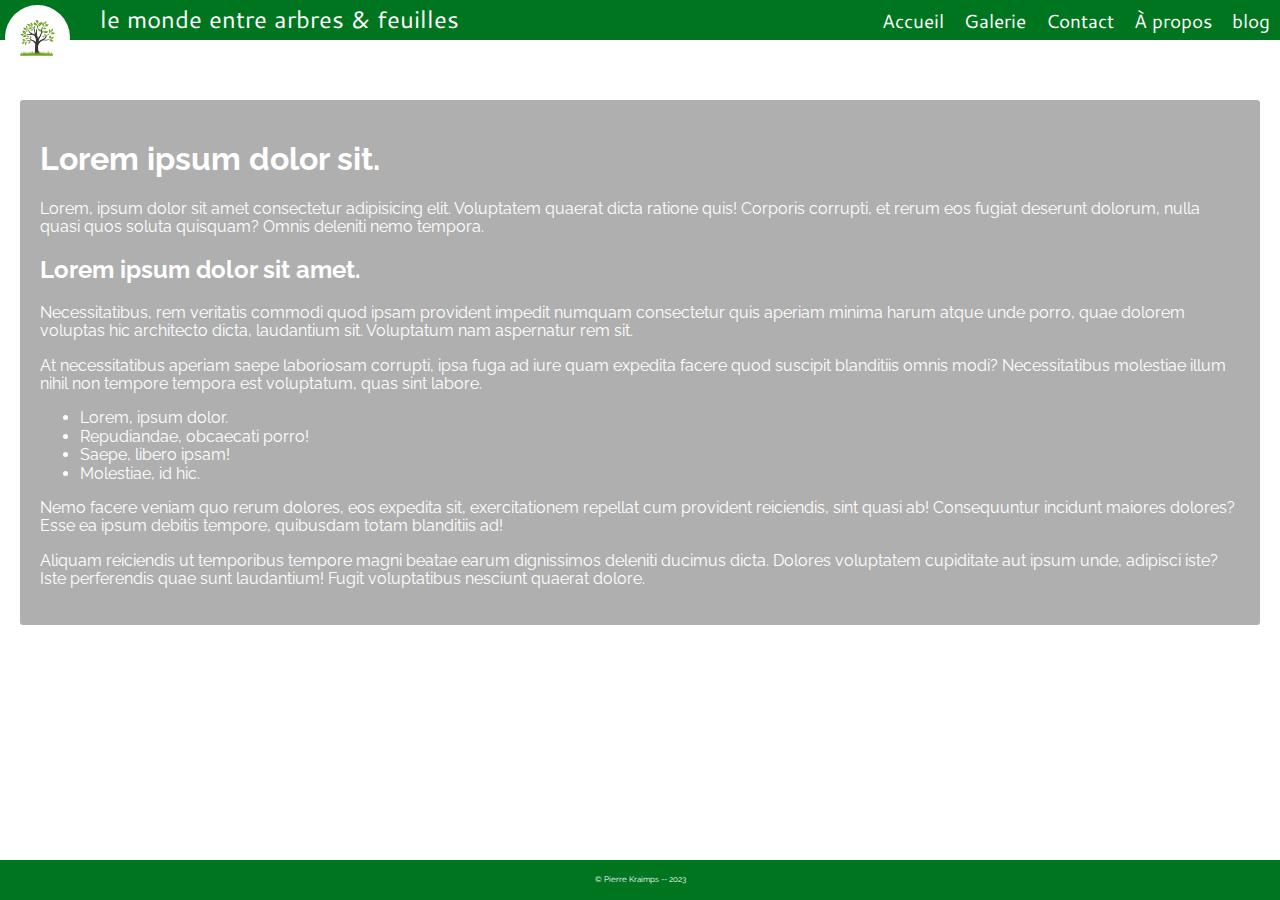
==== about.html @ e58b83fc "wip" ====
<!DOCTYPE html>
<html lang="fr">
<head>
    <meta charset="UTF-8">
    <meta http-equiv="X-UA-Compatible" content="IE=edge">
    <meta name="viewport" content="width=device-width, initial-scale=1.0">
    <title>le monde entre arbres &amp; feuilles</title>
    <link rel="stylesheet" href="CSS/normalize.css">
    <link rel="stylesheet" href="CSS/af.css">
    <script src="js/jquery-3.4.1.min.js" defer></script>
    <script src="js/script.js" defer></script>
</head>
<body>
    <header id="mainHeader">
        <img src="images/layout/modele-concept-conception-logo-arbre_681147-374.avif" alt="logo A&F" id="logoImg">
        <h1>le monde entre arbres &amp; feuilles</h1>
        <nav id="mainNav">
            <h1 class="accessibility">Menu principal</h1>
            <p class="accessibility"><a href="#pageContent" title="Accéder directement au contenu principal de cette page">Passer le menu</a></p>
            <ul>
                <li><a href="index.html">Accueil</a></li>
                <li><a href="galerie.html">Galerie</a></li>
                <li><a href="contact.html">Contact</a></li>
                <li><a href="about.html">À  propos</a></li>
                <li><a href="blog.html">blog</a></li>
            </ul>
        </nav>
        <button id="menuToggle"><img src="images/layout/hamburger.svg" alt="Ouvrir / Fermer le menu"></button>
    </header><!-- Fin du mainHeader -->
    <section id="pageContent">
    <main>
        <h1>Lorem ipsum dolor sit.</h1>
        <p>Lorem, ipsum dolor sit amet consectetur adipisicing elit.
        Voluptatem quaerat dicta ratione quis! Corporis corrupti, et rerum eos fugiat deserunt dolorum,
        nulla quasi quos soluta quisquam? Omnis deleniti nemo tempora.</p>
        <h2>Lorem ipsum dolor sit amet.</h2>
        <p>Necessitatibus, rem veritatis commodi quod ipsam provident impedit numquam consectetur quis aperiam
        minima harum atque unde porro, quae dolorem voluptas hic architecto dicta, laudantium sit. Voluptatum
        nam aspernatur rem sit.</p>
        <p>At necessitatibus aperiam saepe laboriosam corrupti, ipsa fuga ad iure quam expedita facere quod
        suscipit blanditiis omnis modi? Necessitatibus molestiae illum nihil non tempore tempora est voluptatum,
        quas sint labore.</p>
        <ul>
            <li>Lorem, ipsum dolor.</li>
            <li>Repudiandae, obcaecati porro!</li>
            <li>Saepe, libero ipsam!</li>
            <li>Molestiae, id hic.</li>
        </ul>
        <p>Nemo facere veniam quo rerum dolores, eos expedita sit, exercitationem repellat cum provident reiciendis,
        sint quasi ab! Consequuntur incidunt maiores dolores? Esse ea ipsum debitis tempore, quibusdam totam
        blanditiis ad!</p>
        <p>Aliquam reiciendis ut temporibus tempore magni beatae earum dignissimos deleniti ducimus dicta.
        Dolores voluptatem cupiditate aut ipsum unde, adipisci iste? Iste perferendis quae sunt laudantium! Fugit voluptatibus
        nesciunt quaerat dolore.</p>
    </main><!-- Fin du pageContent -->
    </section>
    <footer id="mainFooter">
        <p>&copy; Pierre Kraimps -- 2023</p>
    </footer><!-- Fin du mainFooter -->
</body>
</html>
---- CSS/af.css ----
@import url('https://fonts.googleapis.com/css?family=Cantarell|Raleway&display=swap');


:root {
    --black: #333;
    --blue: #7186FF;
    --red: #C1272D;
    --shaded-red: rgb(223, 149, 149);
    --green: #00751F;
    --shaded-green : rgb(175, 225, 175);
    --white: #FFF;

    box-sizing: border-box;
}
*, *:before, *:after{
    box-sizing: inherit;
}

body {
    font-size: 1rem;
    font-family: Raleway, Verdana, san-serif;
}
img {
    max-width: 100%;
   /* width: fit-content;*/
    height: auto;
}
.row > .column {
    padding: 5px 8px;
  }
  
  .row:after {
    content: "";
    display: table;
    clear: both;
  }
  
  /* Create four equal columns that floats next to eachother */
  .column {
    float: left;
    width: 25%;
  }
  
  /* The Modal (background) */
  .modal {
    display: none;
    position: fixed;
    z-index: 1;
    padding-top: 100px;
    left: 0;
    top: 0;
    width: 100%;
    height: 100%;
    overflow: auto;
    background-color: black;
  }
  
  /* Modal Content */
  .modal-content {
    position: relative;
    background-color: #fefefe;
    margin: auto;
    padding: 0;
    width: 90%;
    max-width: 1200px;
  }
  
  /* The Close Button */
  .close {
    color: white;
    position: absolute;
    top: 50px;
    right: 25px;
    font-size: 35px;
    font-weight: bold;
  }
  
  .close:hover,
  .close:focus {
    color: #999;
    text-decoration: none;
    cursor: pointer;
  }
  
  /* Hide the slides by default */
  .mySlides {
    display: none;
    background-color: black;

  }
  
  /* Next & previous buttons */
  .prev,
  .next {
    cursor: pointer;
    position: absolute;
    top: 50%;
    width: auto;
    padding: 16px;
    margin-top: -50px;
    color: white;
    font-weight: bold;
    font-size: 20px;
    transition: 0.6s ease;
    border-radius: 0 3px 3px 0;
    user-select: none;
    -webkit-user-select: none;
  }
  
  /* Position the "next button" to the right */
  .next {
    right: 0;
    border-radius: 3px 0 0 3px;
  }
  
  /* On hover, add a black background color with a little bit see-through */
  .prev:hover,
  .next:hover {
    background-color: rgba(0, 0, 0, 0.8);
  }
  
  /* Number text (1/3 etc) */
  .numbertext {
    color: #f2f2f2;
    font-size: 12px;
    padding: 8px 12px;
    position: absolute;
    top: 0;
  }
  
  /* Caption text */
  .caption-container {
    text-align: center;
    background-color: black;
    padding: 5px 10px;
    color: white;
  }
  
  img.demo {
    opacity: 0.6;
    width:300px;
    height:156px;
  }

  .imgStyle{
    height:625px;
    width:100%;
  }
  
  .img0{
width:439px;
height:300px;
  }

  .active,
  .demo:hover {
    opacity: 1;
  }
  
  img.hover-shadow {
    transition: 0.3s;
  }
  
  .hover-shadow:hover {
    box-shadow: 0 4px 8px 0 rgba(0, 0, 0, 0.2), 0 6px 20px 0 rgba(0, 0, 0, 0.19);
  }

/*#overlay img {
    margin-top: 100px; 
}*/   

/*p {
    margin-top: 300px;
    text-align: center;
} */

/* li>img{
    height: 200px;
    width: 300px;
} */
.accessibility{
    position: absolute;
    left: -15000px;
}
#mainHeader{
    display: grid;
    grid-template-columns: 80px 1fr 40px;
    align-items: start;
    background-color: var(--green);
    height: 40px;
    width: 100%;
    position: fixed;
    top: 0;
    z-index: 1000;
}
#mainHeader h1{
    margin: 0 0 0 20px;
    color: var(--white);
    font-family: Cantarell, Arial, sans-serif;
    font-weight: normal;
    font-size: 1em;
    height: 40px;
    display: flex;
    text-align: center;
    align-items: center;
}
#logoImg{
    padding: 5px;
    z-index: 1000;
    height: 75px;
    width: 75px;
    border-radius: 50%;
}
#mainNav{
    position: absolute;
    background-color: var(--green);
    width: 100%;
    top: 40px;
    padding-bottom: 10px;
    display: none;
}
#mainNav ul{
    list-style: none;
    padding: 0;
    margin: 0;
    display: flex;
    flex-flow: column nowrap;
    margin-left: 90px;
}
#mainNav a{
    color: var(--white);
    text-decoration: none;
    font-family: Cantarell, Arial, sans-serif;
    font-size: 1.5em;
    display: block;
    margin: 10px;
}
#mainNav a:hover{
    color: var(--shaded-green);
}
#menuToggle{
    background-color: transparent;
    border: none;
    background-size: cover;
    width: 40px;
    height: 40px;
    align-self: start;
    margin-left: auto;

}
#pageContent {
    padding: 100px 20px;
    min-height: 100vh;
    background-image: url(../images/Fontainebleau/Un-chene-majestueux-dans-la-foret-de-Fontainebleau-a-Barbizon.jpg);
    background-repeat: no-repeat;
    background-size: cover;
    background-attachment: fixed;
}
main{
    background-color: rgba(155,155,155,0.8);
    padding: 20px;
    color: var(--white);
    border-radius: 0.2rem;
}
#pageContent.home{
    display: flex;
    justify-content: center;
    align-items: flex-end;
}
#pageContent.home #pictInfo {
    background-color: rgba(155,155,155,0.8);
    padding: 40px;
    color: var(--white);
    width: 300px;
    height: 300px;
    display: flex;
    flex-flow: column nowrap;
    justify-content: flex-end;
}
#pageContent.home #pictInfo h1{
    font-family: Cantarell, Arial, sans-serif;
    font-size: 1.2em;
    margin: 10px 0;
}
#pageContent.home #pictInfo p{
    margin: 10px 0;
    font-size: .8em;
}
#pageContent.twoCols{
    display: grid;
    grid-gap: 20px;
}
#pageContent.blogList #leftCol{
    display: grid;
    grid-gap: 20px;
    background-color: rgba(155,155,155,0.8);
    padding: 20px;
}
#pageContent.blogList #leftCol article{
    padding: 20px;
    color: var(--black)
}
#pageContent.blogList #leftCol article header{
    border-bottom: 1px solid var(--black);
}
#pageContent.blogList #leftCol article header h1{
    margin: 0;
    color: var(--green);
    font-size: 1.3em;
}
#pageContent.blogList #leftCol article header p{
    font-size: .8em;
    font-style: italic;
}
#pageContent.blogList #leftCol article a{
    color: var(--green);
    text-decoration: none;
}
#pageContent.blogList #leftCol article a:hover{
    text-decoration: underline;
}
#pageContent.blogList #leftCol article:nth-child(even){
    background-color: var(--shaded-green);
}
#pageContent.blogList #leftCol article:nth-child(odd){
    background-color: rgba(255,255,255,0.8);
}
#pageContent.blog #rightCol{
    background-color: var(--green);
    padding: 20px;
    align-self: start;
}
#pageContent.blog #rightCol section{
    border-bottom: 1px solid var(--white);
    padding-bottom: 20px;
}
#pageContent.blog #rightCol section > h1{
    color: var(--white);
    font-size: 1.3em;
}
#pageContent.blog #rightCol #blogSearch input{
    width: 100%;
    border-radius: 10px;
}
#pageContent.blog #rightCol ul{
    list-style: none;
    padding: 0;
    margin: 0;
}
#pageContent.blog #rightCol ul li, #pageContent.blog #rightCol h2{
    background-color: var(--white);
}

#pageContent.blog #rightCol ul li:nth-child(even){
    background-color: rgba(255,255,255,0.8);
}
#pageContent.blog #rightCol h2{
    font-size: 1em;
}
#pageContent.blog #rightCol li a, #pageContent.blog #rightCol h2 a{
    display: flex;
    justify-content: space-between;
    align-items: center;
    color: var(--black);
    text-decoration: none;
    padding: 5px;
}
#pageContent.blog #rightCol li a span, #pageContent.blog #rightCol h2 span{
    width: 20px;
    height: 20px;
    font-size: 12px;
    display: flex;
    align-items: center;
    justify-content: center;
    border-radius: 50%;
    background-color: var(--green);
    color: var(--white);
}
#pageContent.blog #rightCol h2 ~ ul li a  {
    padding-left: 20px;
}
#pageContent.blog #rightCol li a:hover, #pageContent.blog #rightCol h2 a:hover{
    background-color: var(--shaded-green);
}
#pageContent.blog #rightCol li a:hover span, #pageContent.blog #rightCol h2 a:hover span{
    background-color: var(--white);
    color: var(--green);
}
#pageContent.blog #rightCol ul li:first-child, #pageContent.blog #rightCol ul li:first-child a:hover {
    border-radius: 10px 10px 0 0;
}
#pageContent.blog #rightCol ul li:last-child, #pageContent.blog #rightCol ul li:last-child a:hover {
    border-radius: 0 0 10px 10px;
}
#pageContent.blog #rightCol h2, #pageContent.blog #rightCol h2 a:hover{
    border-radius: 10px;
}
#pageContent.text h1{
    font-size: 1.8em;
    color: var(--green);
    letter-spacing: .1em;
}
#pageContent.text h2{
    font-size: 1.5em;
    font-weight: normal;
    letter-spacing: .1em;
    margin-top: 50px;
}
#pageContent.text a{
    color: var(--black);
    text-decoration: none;
}
#pageContent.text a:hover{
    text-decoration: underline;
}
#pageContent.text img{
    max-width: 100%;
    height: auto;
}
#pageContent.text .alignLeft{
    float: left;
    margin: 0 10px 10px 0;
}
#pageContent.text .alignRight{
    float: right;
    margin: 0 0 10px 10px;
}
#pageContent.text h2 {
    clear: both;
}
#pageContent.text dl {
    border: 1px solid var(--black);
    border-radius: 10px;
    background-color: var(--white);
    padding: 20px;
    color: var(--black);
}
#pageContent.text dl dt {
    font-weight: bold;
    font-size: 1.2em;
}
#pageContent.text dl dd {
    margin: 10px 0 10px 20px;
}
#pageContent.text table {
    border-collapse: collapse;
    margin: 50px 0;
}
#pageContent.text table caption{
    padding: 10px 20px;
    color: var(--black);
    font-weight: bold;
}
#pageContent.text table thead, #pageContent.text table tfoot{
    background-color: var(--green);
}
#pageContent.text table tbody tr:nth-child(even){
    background-color: var(--shaded-green);
}
#pageContent.text table td, #pageContent.text table th{
    border: 1px solid var(--white);
    padding: 20px;
}
#pageContent.text table tfoot {
    font-size: .8em;
    font-style: italic;
    text-align: center;
}

#pageContent.contact form{
    display: grid;
    border-top: solid 1px var(--white);
}
#pageContent.contact form > div > div {
    display: flex;
    flex-flow: column nowrap;
    margin: 20px 0;
}
#pageContent.contact form > div:last-child > div:first-child{
    margin: 0 0 20px 0;
}
#pageContent.contact form label{
    margin-bottom: 5px;
    font-size: 1.1em;
    display: flex;
    justify-content: space-between;
}
#pageContent.contact form textarea {
    height: 150px;
    resize: none;
}
#pageContent.contact form button{
    padding: 10px;
    background-color: var(--green);
    color: var(--white);
    border: none;
    margin-top: 30px;
}
#pageContent.contact form button:hover{
    background-color: var(--shaded-green);
}
#pageContent.contact form button:active{
    background-color: var(--green);
}
#pageContent.contact form .msg{
    font-size: .8em;
    color: rgb(88, 1, 1);
    margin-left: 20px;
}
#pageContent.contact form input, #pageContent.contact form textarea{
    padding: 5px;
    border-radius: 5px;
    border: 1px solid rgb(162, 162, 255);
}
#pageContent.contact form input:valid, #pageContent.contact form textarea:valid {
    border: 1px solid var(--green);
}
#pageContent.contact form input.invalid, #pageContent.contact form textarea.invalid {
    border: 1px solid var(--green);
}
#pageContent.galleries ul{
    list-style-type: none;
    margin: 0;
    padding: 0;
    display: grid;
    align-items: start;
    grid-auto-flow: row;
    grid-gap: 20px
}

#pageContent.galleries ul li{
    background-color: var(--white);
    padding: 10px;
    border-radius: 0.2rem;
    width: fit-content;
}

/* #pageContent.galleries.column{
    background-color: var(--white);
    padding: 10px;
    border-radius: 0.2rem;
    width: fit-content;
} */

#pageContent.galleries ul li:hover{
    background-color: var(--shaded-green);
}

#pageContent.galleries ul li a{
    color: var(--black);
    text-decoration: none;
}

#pageContent.galleries #galleryContainer{
    position: fixed;
    top: 0;
    left: 0;
    width: 100vw;
    height: 100vh;
    background-color: rgba(0,0,0,0.9);
    display: flex;
    justify-content: center;
    align-items: center;
    margin: 0;
    padding: 0;
    visibility: hidden;
    opacity: 0;
    transition: opacity 1s, visibility 1s;
}
#pageContent.galleries #galleryContainer img{
    border: solid 5px var(--white);
    max-width: 80%;
    height: auto;
}
#pageContent.galleries #galleryContainer.visible {
    opacity: 1;
    visibility: visible;
}
#mainFooter{
    background-color: var(--green);
    height: 40px;
    width: 100%;
    position: fixed;
    bottom: 0;
    color: var(--white);
    font-size: .5em;
    display: flex;
    align-items: center;
    justify-content: center;
}

@media screen and (min-width: 768px){
    #menuToggle{
        display: none;
    }
    #mainHeader{
        grid-template-columns: 80px 250px 1fr;
    }
    #mainNav{
        position: static;
        background: transparent;
        display: flex !important;
        padding: 0;
        justify-content: flex-end;
    }
    #mainNav ul{
        flex-flow: row nowrap;
        margin-left: 0px;
    }
    #mainNav a{
        font-size: 1.2em;
    }   
    #pageContent.home{
        justify-content: flex-end;
    }
    #pageContent.galleries ul{
        grid-template-columns: repeat(2, 1fr);
    }
    #pageContent.blogList #leftCol article p img{
        max-width: 50%;
        float: left;
        margin: 0 10px 10px 0;
    }
    #pageContent.text figure {
        max-width: 50%;
    }
    #pageContent.text dl{
        max-width: 50%;
        float: right;
        margin: 0 0 10px 10px;
    }
}
@media screen and (min-width: 1024px){
    #mainHeader{
        grid-template-columns: 80px repeat(2, 1fr);
    }
    #mainHeader h1{
        font-size: 1.5em;
    }
    #pageContent.contact form{
        grid-template-columns: repeat(2, 1fr);
        grid-gap: 20px;
    }
    #pageContent.contact form button{
        padding: 10px;
        background-color: var(--green);
        color: var(--white);
        border: none;
        grid-column: 1 / -1
    }
    #pageContent.text figure {
        max-width: 33%;
    }
    #pageContent.text dl{
        max-width: 33%;
    }
    #pageContent.galleries ul{
        grid-template-columns: repeat(3, 1fr);
    }
    #pageContent.twoCols{
       grid-template-columns: 2fr 1fr;
    }
    #pageContent.blogList #leftCol article p img{
        max-width: 33%;
    }
}
@media screen and (min-width: 1280px){
    #pageContent.galleries ul{
        grid-template-columns: repeat(4, 1fr);
    }
    #pageContent.blogList #leftCol article p img{
        max-width: 25%;
    }
}
@media screen and (min-width: 1600px){
    #pageContent.galleries ul{
        grid-template-columns: repeat(5, 1fr);
    }
    #pageContent.twoCols{
        grid-template-columns: 3fr 1fr;
     }
     #pageContent.blogList #leftCol article p img{
        max-width: 15%;
    }
}
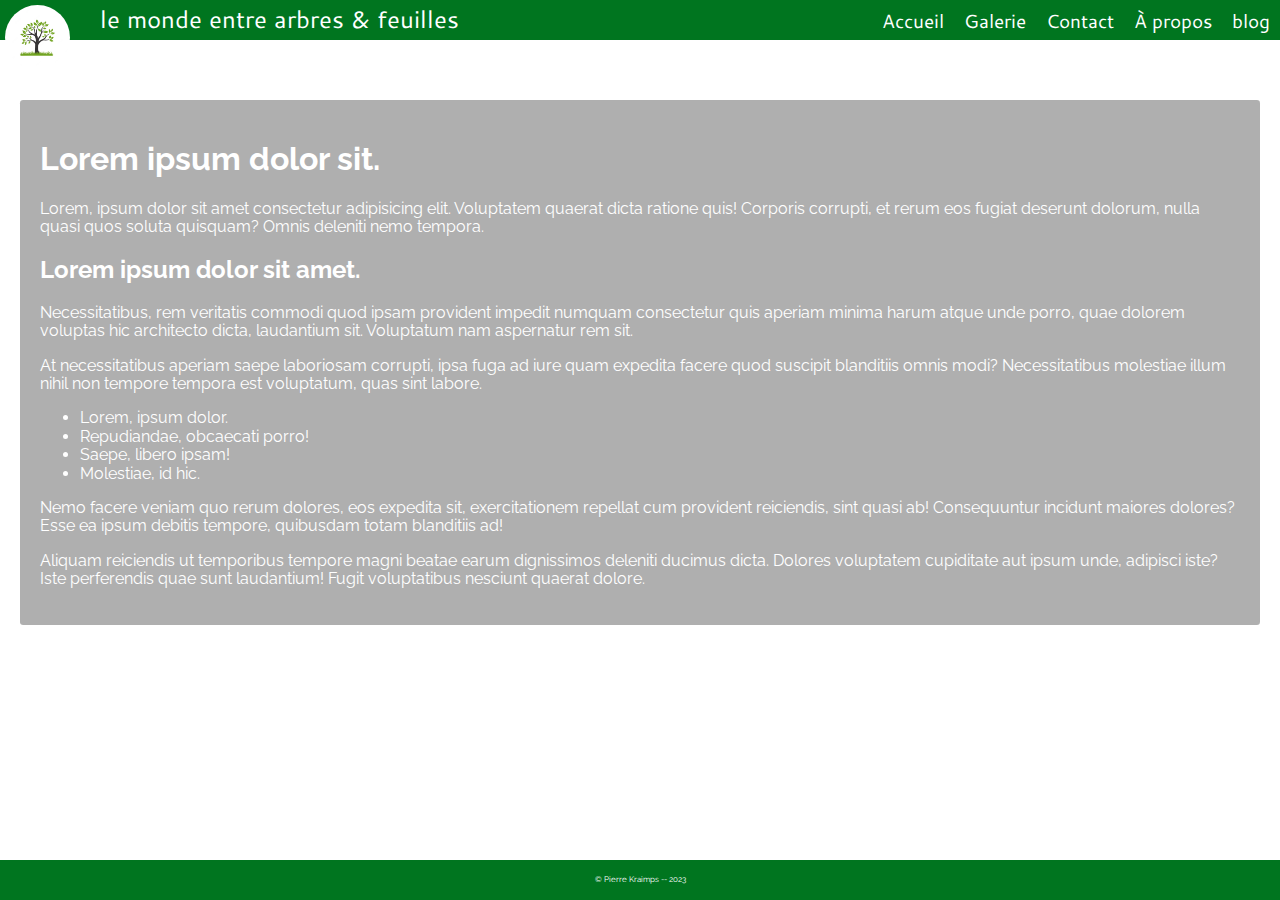
==== commit 1490dbef: "wip" ====
--- a/about.html
+++ b/about.html
@@ -12,7 +12,7 @@
 </head>
 <body>
     <header id="mainHeader">
-        <img src="images/layout/modele-concept-conception-logo-arbre_681147-374.avif" alt="logo A&F" id="logoImg">
+       <a href="index.html"><img src="images/layout/modele-concept-conception-logo-arbre_681147-374.avif" alt="logo A&F" id="logoImg"></a> 
         <h1>le monde entre arbres &amp; feuilles</h1>
         <nav id="mainNav">
             <h1 class="accessibility">Menu principal</h1>
--- a/CSS/af.css
+++ b/CSS/af.css
@@ -35,6 +35,24 @@
     clear: both;
   }
   
+  .goBack{
+    color:white;
+    text-decoration: none;
+  }
+
+  .arrowBack{
+    filter: invert(1);
+    width:30px;
+    height: 30px;
+    border-radius: 50%;
+    float: right;
+  }
+
+  .arrowBack:hover{
+    width:40px;
+    height: 40px;
+    transition: all linear 0.2s;
+}
   /* Create four equal columns that floats next to eachother */
   .column {
     float: left;
@@ -150,7 +168,15 @@
   .img0{
 width:439px;
 height:300px;
-  }
+background-color: #FFF;
+padding: 10px;
+border-radius: 0.2rem;
+cursor: pointer;
+  }
+
+  .img0:hover{
+    background-color: var(--shaded-green);
+}
 
   .active,
   .demo:hover {
@@ -210,6 +236,7 @@
     height: 75px;
     width: 75px;
     border-radius: 50%;
+    position: relative;
 }
 #mainNav{
     position: absolute;
